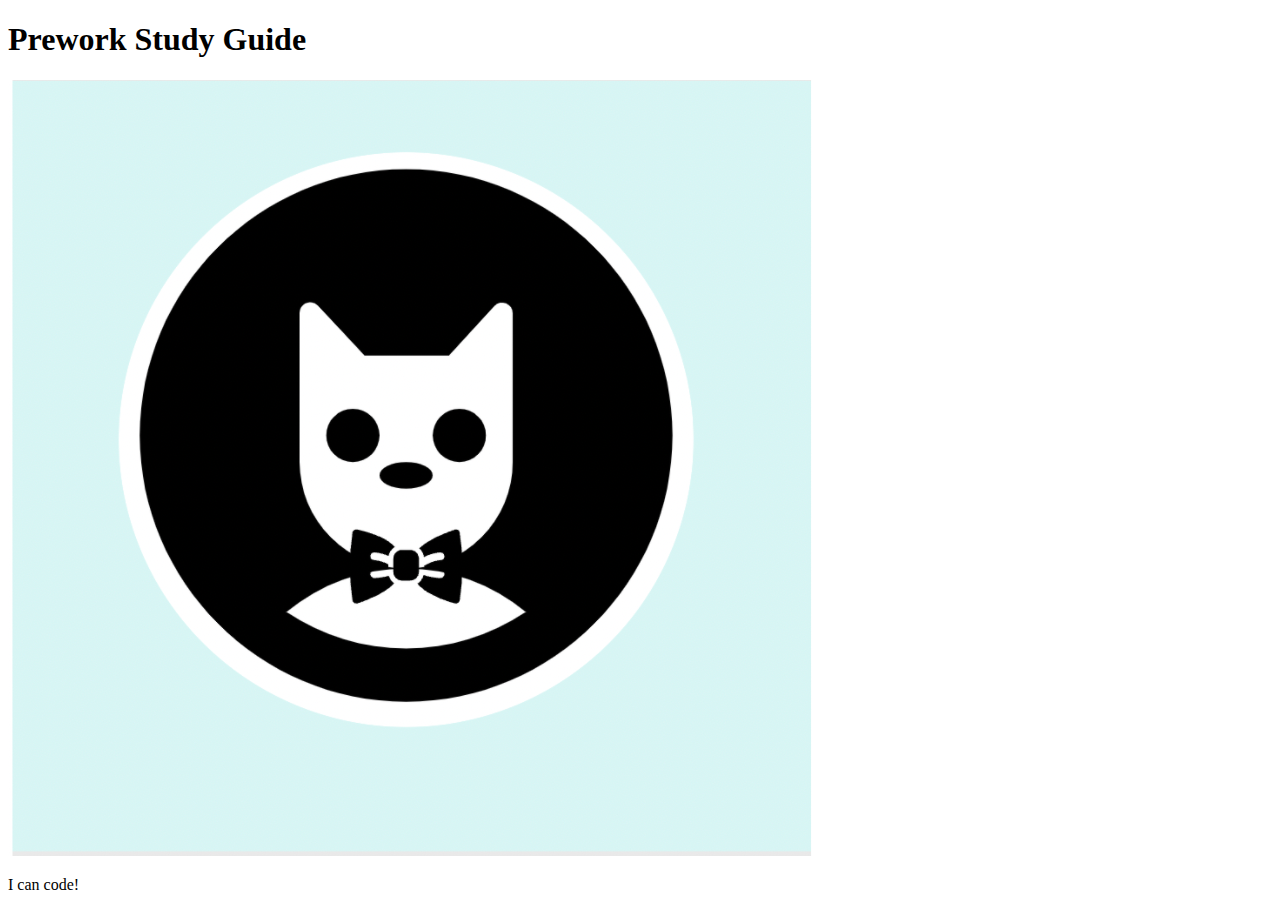
==== prework-study-guide/index.html @ 721ad91a "add starter code" ====
<!DOCTYPE html>
<html lang="en">
  <head>
    <meta charset="UTF-8" />
    <meta http-equiv="X-UA-Compatible" content="IE=edge" />
    <meta name="viewport" content="width=device-width, initial-scale=1.0" />
    <title>Prework Study Guide</title>
  </head>
  <body>
    <header id="top">
      <h1>Prework Study Guide</h1>
      <img src="./assets/bowtie-cat.png" alt="Profile image of cat wearing a bow tie." />
    </header>
    <main>
      <!-- Student code goes here -->
    </main>

    <footer>
      <p>I can code!</p>
    </footer>
  </body>
</html>
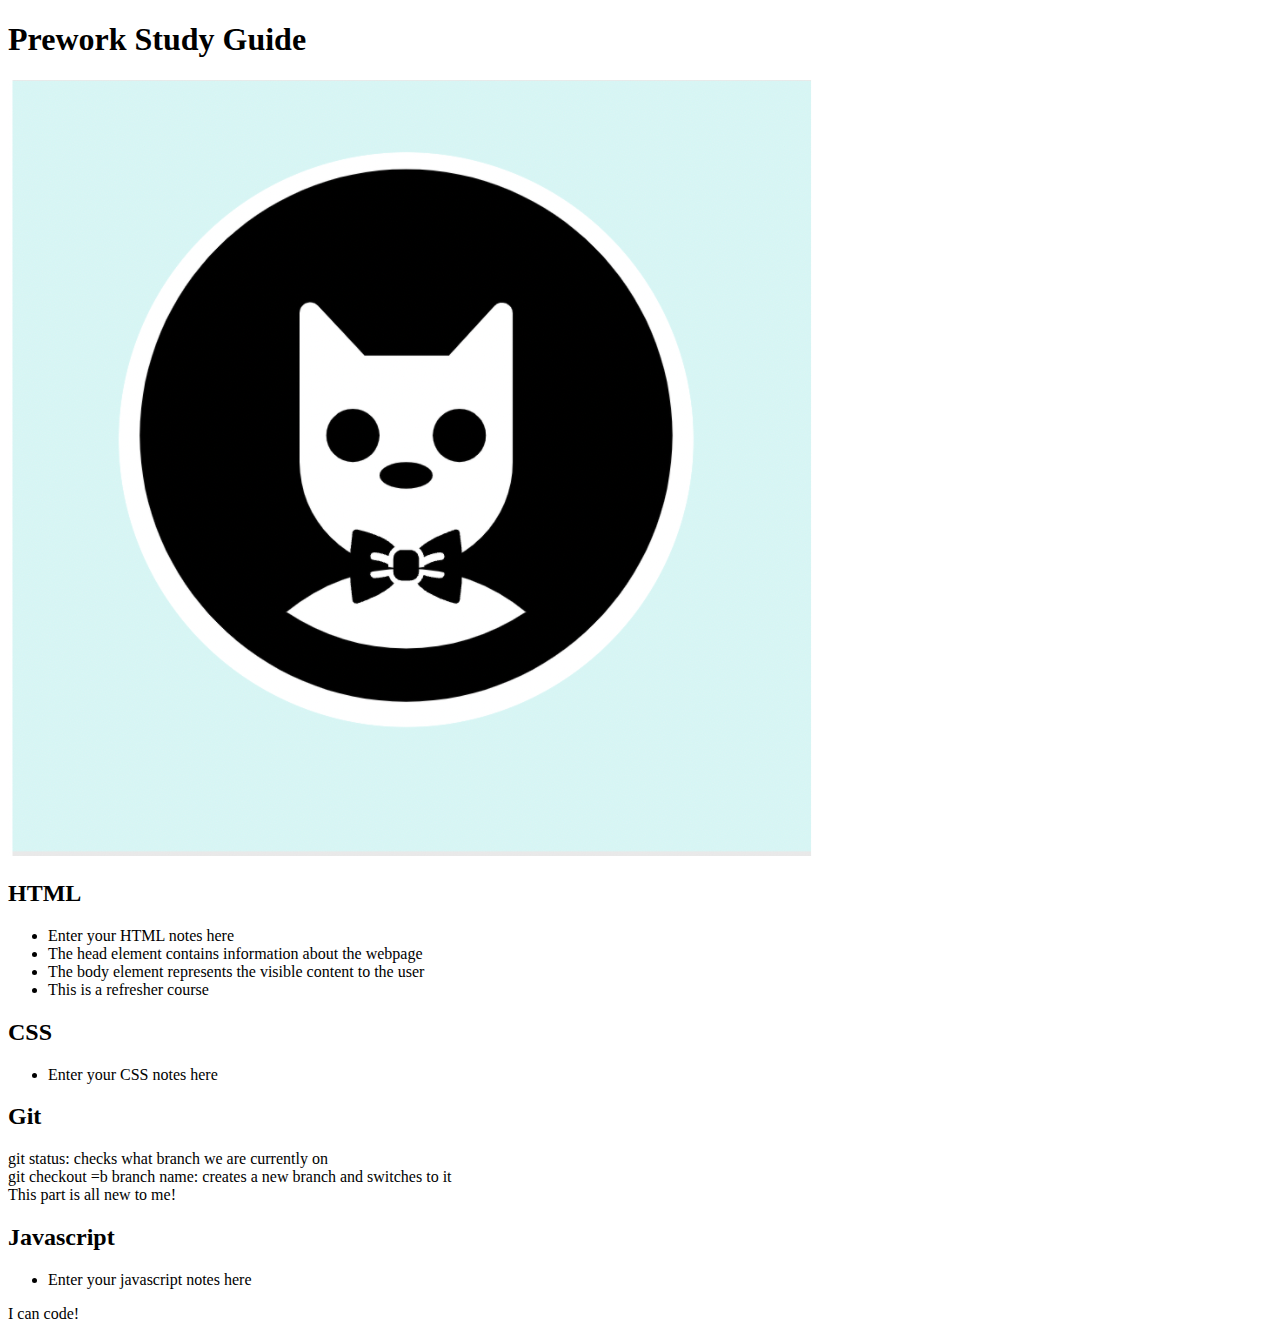
==== commit fd699bdf: "added code to HTML file" ====
--- a/prework-study-guide/index.html
+++ b/prework-study-guide/index.html
@@ -12,7 +12,47 @@
       <img src="./assets/bowtie-cat.png" alt="Profile image of cat wearing a bow tie." />
     </header>
     <main>
-      <!-- Student code goes here -->
+      <section class="card" id="html-secion">
+
+        <h2>HTML</h2>
+
+        <ul>
+          
+          <li>Enter your HTML notes here</li>
+          <li> The head element contains information about the webpage
+          <li> The body element represents the visible content to the user</li>
+          </li>
+          <li>This is a refresher course</li>
+        
+        </ul>
+
+      </section>
+
+      <section class="card" id="css-section">
+<h2>CSS</h2>
+<ul>
+  <li>Enter your CSS notes here</li>
+</ul>
+
+      </section>
+<section class="card" id="git-section">
+
+<h2>Git</h2
+<ul>
+  <li>git status: checks what branch we are currently on</li>
+  <li>git checkout =b branch name: creates a new branch and switches to it</li>
+</ul>
+  <li>This part is all new to me!</li>
+</section>
+
+      <section class="card" id="javascript-section">
+        <h2>Javascript</h2>
+        <ul>
+          <li>Enter your javascript notes here</li>
+        </ul>
+      </section>
+
+
     </main>
 
     <footer>
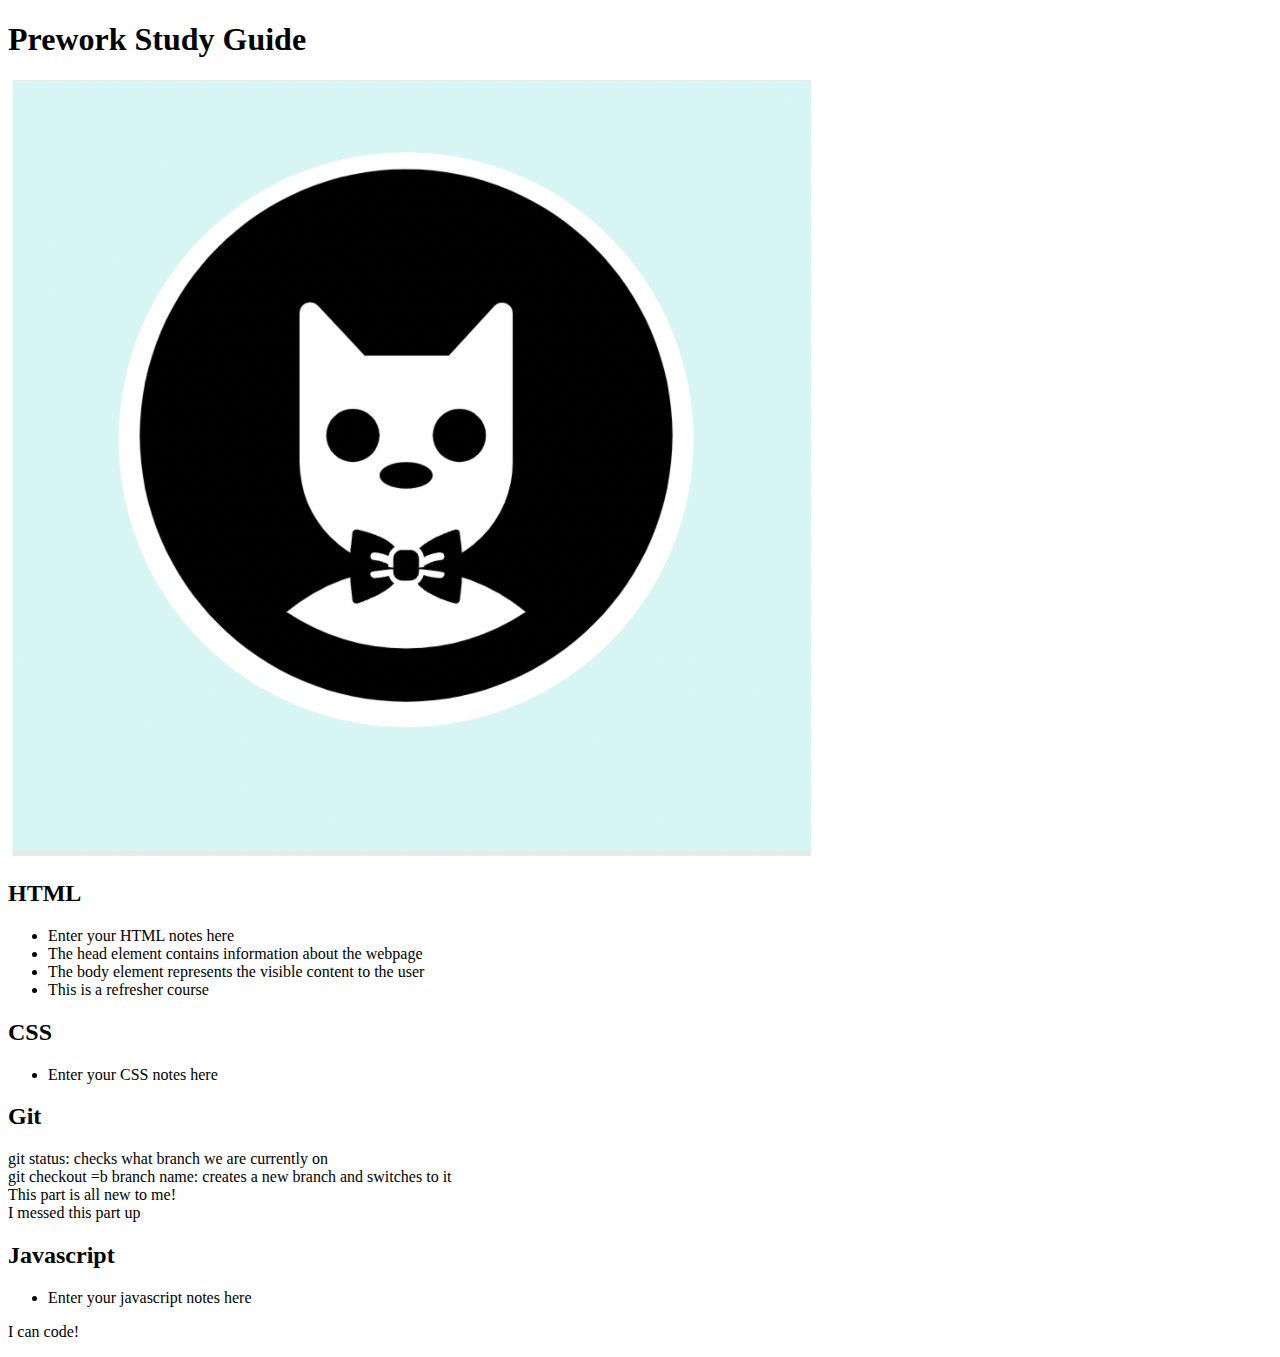
==== commit a7c427c9: "added code to html file again to restart" ====
--- a/prework-study-guide/index.html
+++ b/prework-study-guide/index.html
@@ -43,6 +43,7 @@
   <li>git checkout =b branch name: creates a new branch and switches to it</li>
 </ul>
   <li>This part is all new to me!</li>
+  <li>I messed this part up</li>
 </section>
 
       <section class="card" id="javascript-section">
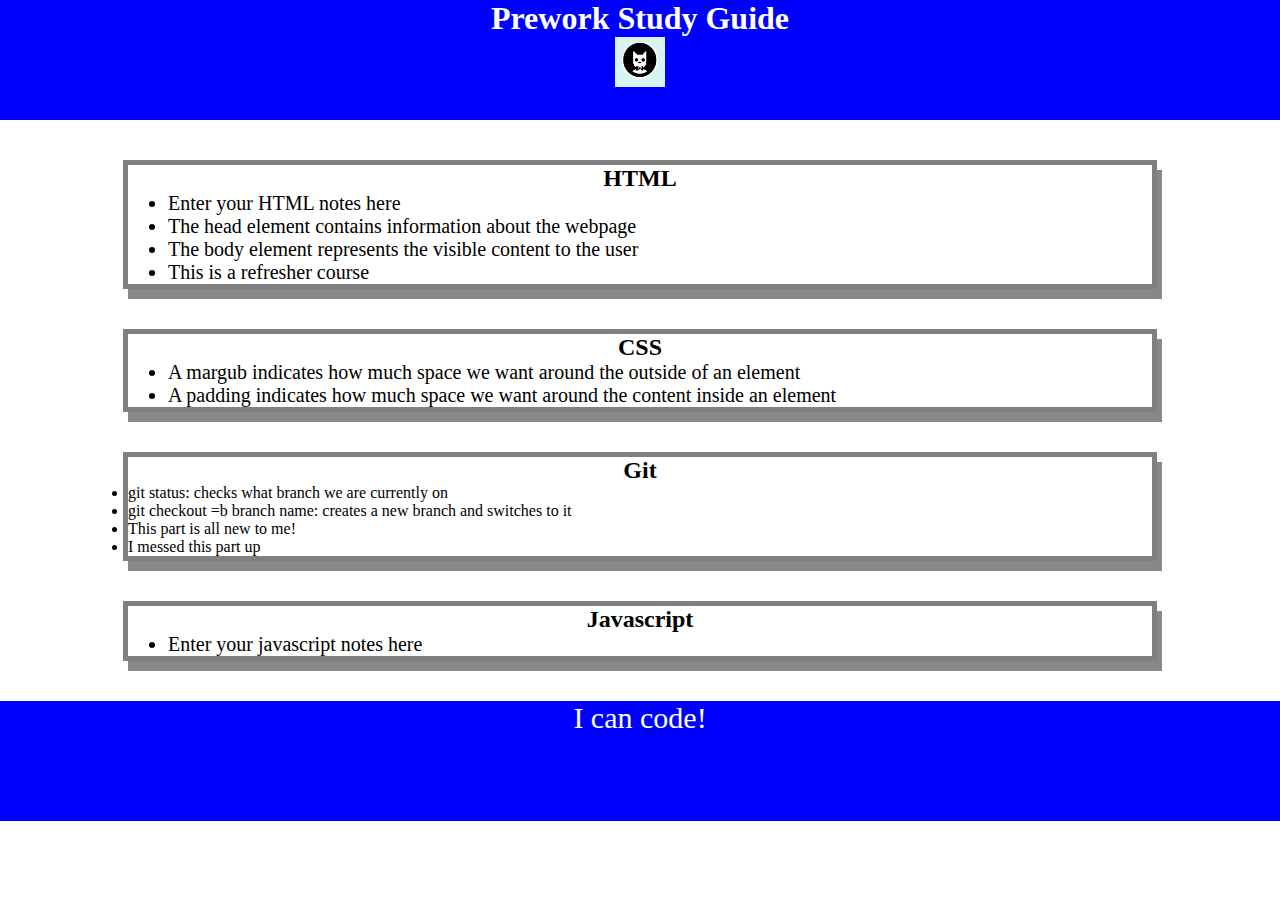
==== commit 516b8be5: "added CSS to project" ====
--- a/prework-study-guide/index.html
+++ b/prework-study-guide/index.html
@@ -4,6 +4,7 @@
     <meta charset="UTF-8" />
     <meta http-equiv="X-UA-Compatible" content="IE=edge" />
     <meta name="viewport" content="width=device-width, initial-scale=1.0" />
+    <link rel="stylesheet" href="./assets/style.css">
     <title>Prework Study Guide</title>
   </head>
   <body>
@@ -31,7 +32,8 @@
       <section class="card" id="css-section">
 <h2>CSS</h2>
 <ul>
-  <li>Enter your CSS notes here</li>
+  <li>A margub indicates how much space we want around the outside of an element</li>
+  <li>A padding indicates how much space we want around the content inside an element</li>
 </ul>
 
       </section>
--- a/prework-study-guide/assets/style.css
+++ b/prework-study-guide/assets/style.css
@@ -0,0 +1,44 @@
+* {
+    margin: 0;
+    padding: 0;
+}
+
+header,
+footer {
+    width: 100%;
+    height: 120px;
+    background-color: blue;
+    color: white;
+
+}
+
+h1,
+h2 {
+    text-align: center;
+}
+
+img {
+    display:block;
+    height: 50px;
+    width: 50px;
+    margin-left: auto;
+    margin-right: auto;
+
+}
+
+ul {
+    padding-left: 40px;
+    font-size: 20px;
+}
+
+p {
+    text-align: center;
+    font-size: 30px;
+}
+
+.card {
+    width: 80%;
+    margin: 40px auto;
+    border: 5px solid gray;
+    box-shadow: 5px 10px #888888;
+}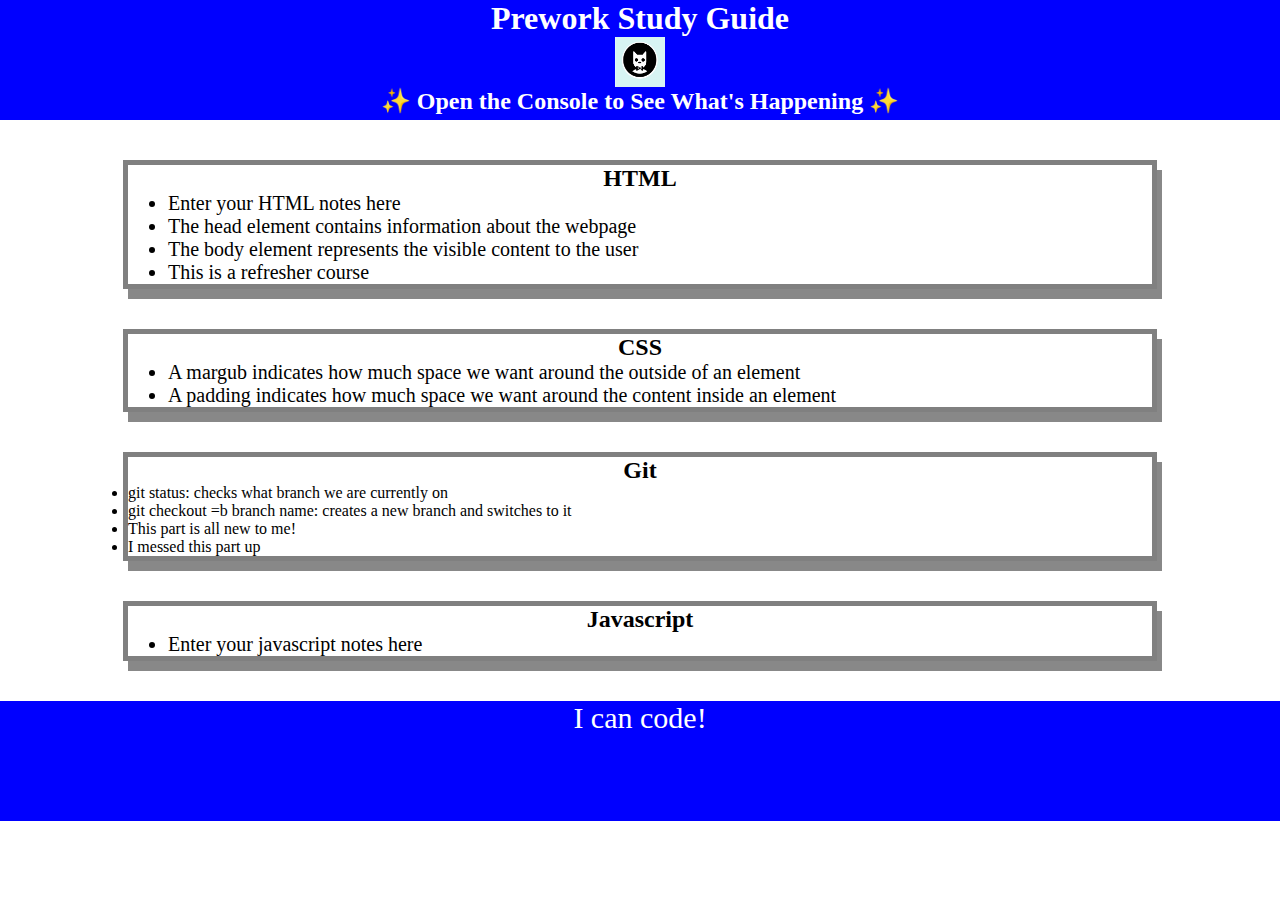
==== commit 993d0685: "Added js" ====
--- a/prework-study-guide/index.html
+++ b/prework-study-guide/index.html
@@ -11,6 +11,7 @@
     <header id="top">
       <h1>Prework Study Guide</h1>
       <img src="./assets/bowtie-cat.png" alt="Profile image of cat wearing a bow tie." />
+      <h2>✨ Open the Console to See What's Happening ✨</h2>
     </header>
     <main>
       <section class="card" id="html-secion">
@@ -61,5 +62,6 @@
     <footer>
       <p>I can code!</p>
     </footer>
+  <script src="./assets/script.js"></script>
   </body>
 </html>
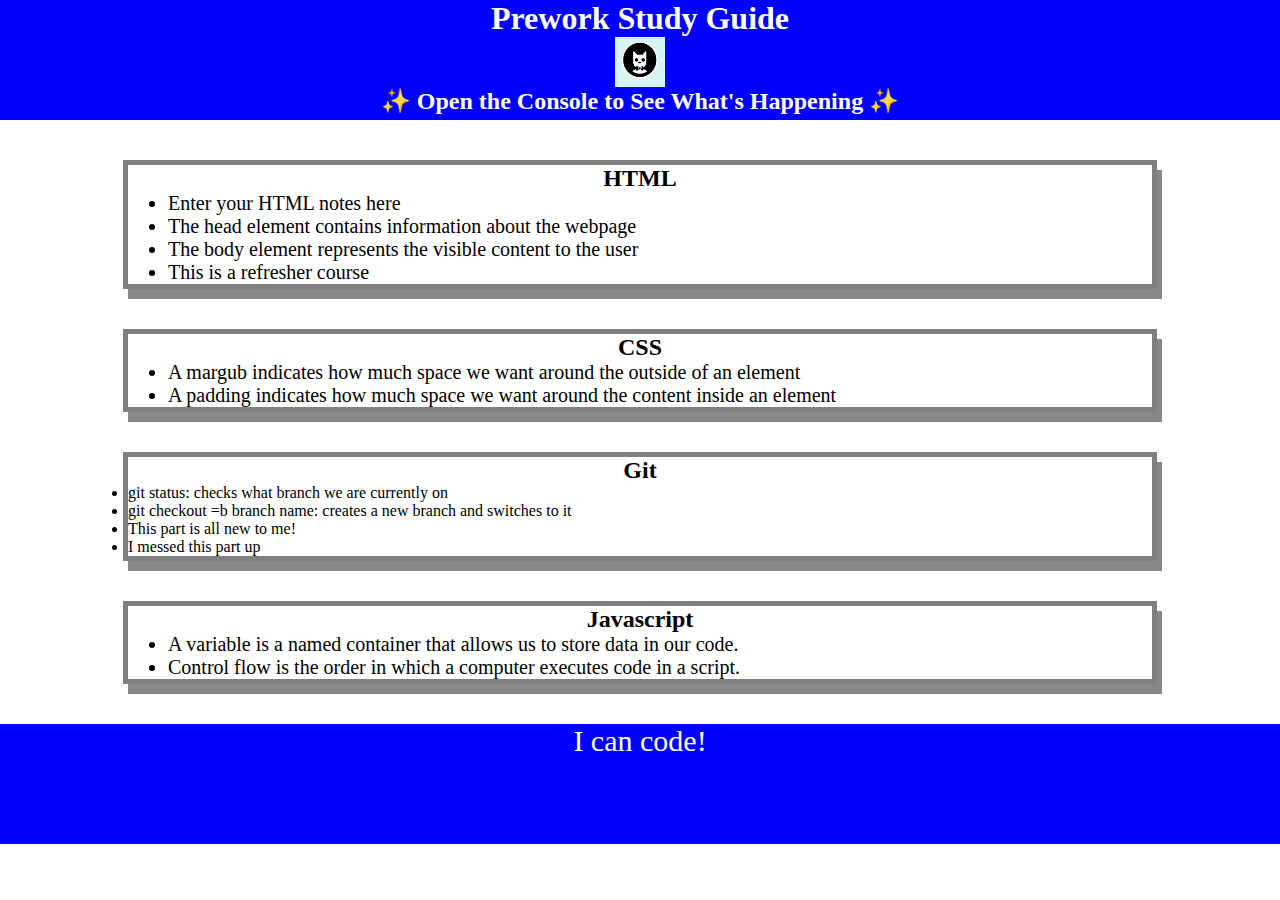
==== commit b9b5d386: "Added functions to js file" ====
--- a/prework-study-guide/index.html
+++ b/prework-study-guide/index.html
@@ -52,7 +52,8 @@
       <section class="card" id="javascript-section">
         <h2>Javascript</h2>
         <ul>
-          <li>Enter your javascript notes here</li>
+          <li>A variable is a named container that allows us to store data in our code.</li>
+          <li>Control flow is the order in which a computer executes code in a script.</li>
         </ul>
       </section>
 
